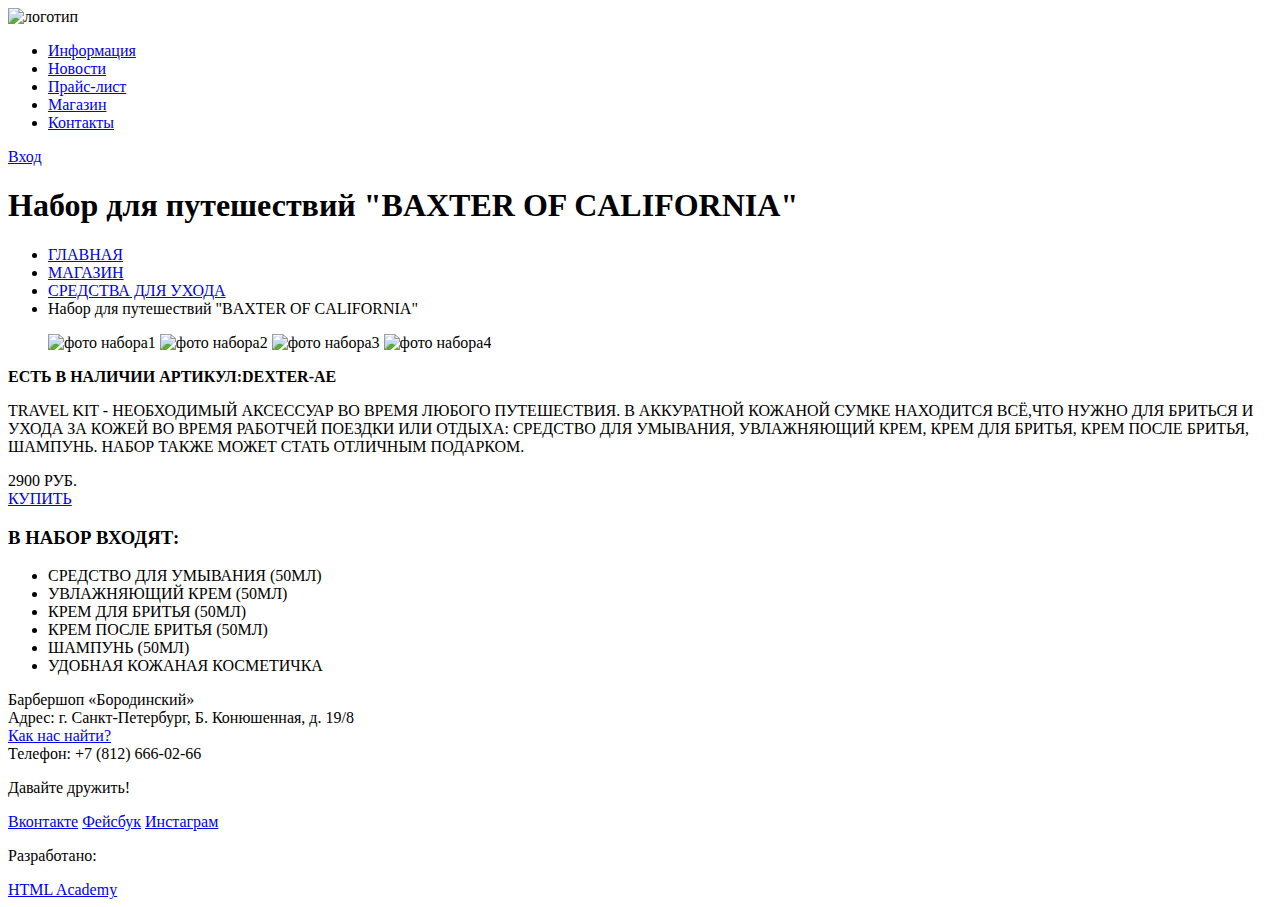
==== item.html @ 5a348501 "сделала разметку страницы с товаром" ====
<!DOCTYPE html>
<html lang="ru">
  <head>
    <meta charset="utf-8">
    <title>Барбершоп «Бородинский»</title>
  </head>
  <body>
    <header class="main-header">
      <div class="container">
	    <div class="main-logo">
	      <img src="http://placehold.it/150x50" alt="логотип">
	    </div>
        <nav class="main-navigation">
          <ul>
            <li>
              <a href="#">Информация</a>
            </li>
            <li>
              <a href="#">Новости</a>
            </li>
            <li>
              <a href="#">Прайс-лист</a>
            </li>
            <li>
              <a href="#">Магазин</a>
            </li>
            <li>
              <a href="#">Контакты</a>
            </li>
          </ul>
        </nav>
        <div class="user-block">
          <a class="login" href="#">Вход</a>
        </div>
      </div>
    </header>
	<main>
	  <h1>
	    Набор для путешествий "BAXTER OF CALIFORNIA"
	  </h1>
	  <div class="breadcrumbs">
	    <ul>
		  <li>
		    <a href="#">ГЛАВНАЯ</a>
		  </li>
		  <li>
		    <a href="#">МАГАЗИН</a>
		  </li>
		  <li>
		    <a href="#">СРЕДСТВА ДЛЯ УХОДА</a>
		  </li>
		  <li>
		    Набор для путешествий "BAXTER OF CALIFORNIA"
		  </li>
		</ul>
	  </div>
	  <div class="gallery">
        <figure class="gallery-content">
              <img src="http://placehold.it/150x150" alt="фото набора1">
			  <img src="http://placehold.it/50x50" alt="фото набора2">
			  <img src="http://placehold.it/50x50" alt="фото набора3">
			  <img src="http://placehold.it/50x50" alt="фото набора4">
        </figure>
	  </div>
	  <section class="item-description">
	    <b class="info-left">
		  ЕСТЬ В НАЛИЧИИ
		</b>
		<b class="info-right">
		  АРТИКУЛ:DEXTER-AE
		</b>
		<p>
		  TRAVEL KIT - НЕОБХОДИМЫЙ АКСЕССУАР ВО ВРЕМЯ ЛЮБОГО ПУТЕШЕСТВИЯ. В АККУРАТНОЙ КОЖАНОЙ СУМКЕ НАХОДИТСЯ ВСЁ,ЧТО НУЖНО ДЛЯ БРИТЬСЯ И УХОДА ЗА КОЖЕЙ ВО ВРЕМЯ РАБОТЧЕЙ ПОЕЗДКИ ИЛИ ОТДЫХА: СРЕДСТВО ДЛЯ УМЫВАНИЯ, УВЛАЖНЯЮЩИЙ КРЕМ, КРЕМ ДЛЯ БРИТЬЯ, КРЕМ ПОСЛЕ БРИТЬЯ, ШАМПУНЬ. НАБОР ТАКЖЕ МОЖЕТ СТАТЬ ОТЛИЧНЫМ ПОДАРКОМ.
		</p>
		<div class="price">
		  2900 РУБ.
		</div>
		<a href="#" class="button">
		  КУПИТЬ
		</a>
		<h3>
		  В НАБОР ВХОДЯТ:
		</h3>
		<ul>
		  <li>
			СРЕДСТВО ДЛЯ УМЫВАНИЯ (50МЛ)
		  </li>
		  <li>
			УВЛАЖНЯЮЩИЙ КРЕМ (50МЛ)
		  </li>
		  <li>
			КРЕМ ДЛЯ БРИТЬЯ (50МЛ)
		  </li>
		  <li>
			КРЕМ ПОСЛЕ БРИТЬЯ (50МЛ)
		  </li>
		  <li>
			ШАМПУНЬ (50МЛ)
		  </li>
		  <li>
		    УДОБНАЯ КОЖАНАЯ КОСМЕТИЧКА
		  </li>
		</ul>
	  </section>
	</main>
	<footer class="main-footer">
      <div class="container">
        <section class="footer-contacts">
          Барбершоп «Бородинский»<br>
          Адрес: г. Санкт-Петербург, Б. Конюшенная, д. 19/8<br>
          <a href="#">Как нас найти?</a><br>
          Телефон: +7 (812) 666-02-66
        </section>
        <section class="footer-social">
          <p>Давайте дружить!</p>
          <a class="social-btn social-btn-vk" href="#">Вконтакте</a>
          <a class="social-btn social-btn-fb" href="#">Фейсбук</a>
          <a class="social-btn social-btn-inst" href="#">Инстаграм</a>
        </section>
        <section class="footer-copyright">
          <p>Разработано:</p>
          <a class="btn" href="https://htmlacademy.ru">HTML Academy</a>
        </section>
      </div>
    </footer>
  </body>
</html>
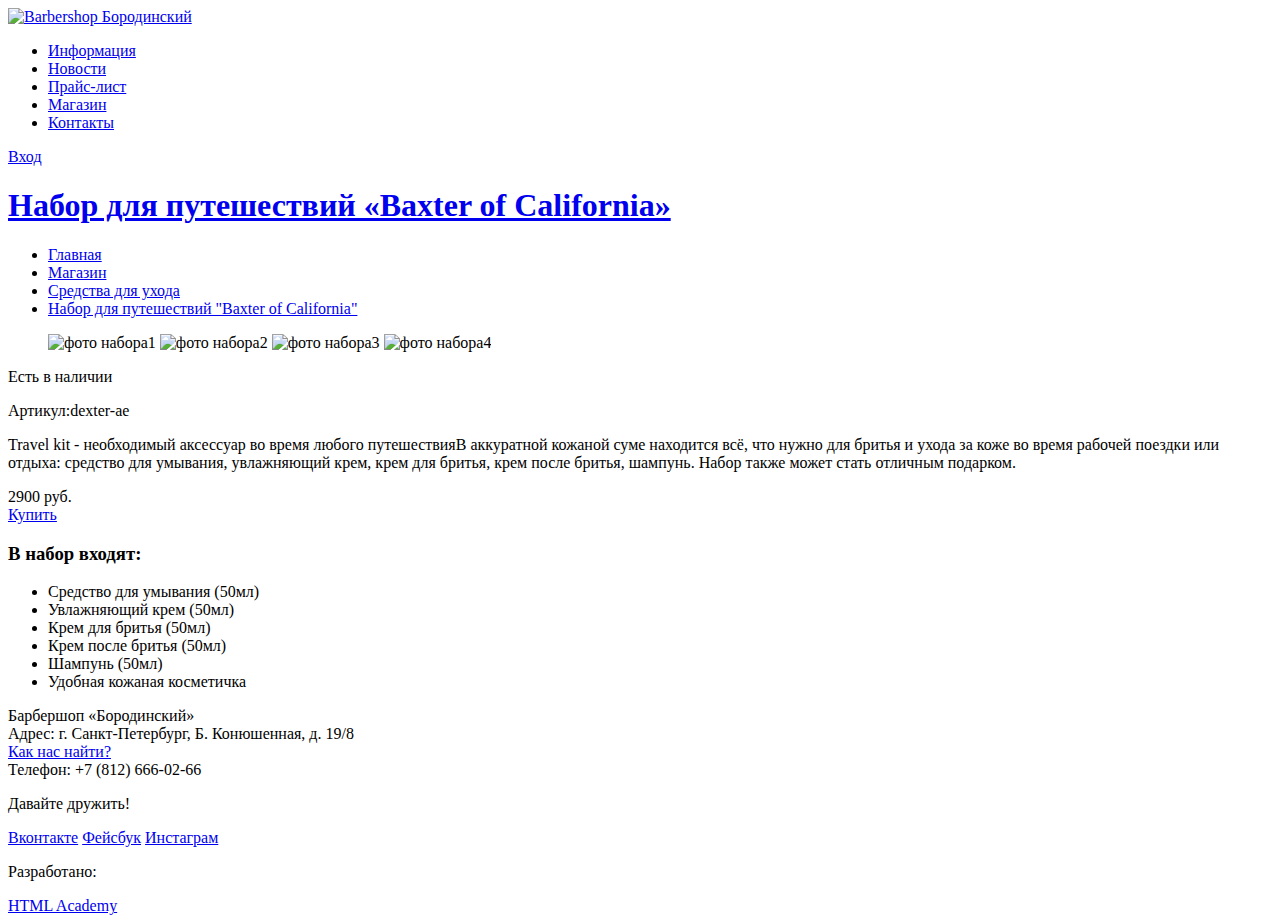
==== commit 81bdafbc: "исправила по твоим замечаниям после первой проверки" ====
--- a/item.html
+++ b/item.html
@@ -2,14 +2,16 @@
 <html lang="ru">
   <head>
     <meta charset="utf-8">
-    <title>Барбершоп «Бородинский»</title>
+    <title>Baxter of California - набор для путешествий</title>
   </head>
   <body>
     <header class="main-header">
       <div class="container">
-	    <div class="main-logo">
-	      <img src="http://placehold.it/150x50" alt="логотип">
-	    </div>
+        <div class="main-logo">
+          <a href="index.html">
+            <img src="http://placehold.it/150x50" alt="Barbershop Бородинский">
+          </a>
+        </div>
         <nav class="main-navigation">
           <ul>
             <li>
@@ -22,7 +24,7 @@
               <a href="#">Прайс-лист</a>
             </li>
             <li>
-              <a href="#">Магазин</a>
+              <a class="active-shop" href="shop.html">Магазин</a>
             </li>
             <li>
               <a href="#">Контакты</a>
@@ -34,76 +36,82 @@
         </div>
       </div>
     </header>
-	<main>
-	  <h1>
-	    Набор для путешествий "BAXTER OF CALIFORNIA"
-	  </h1>
-	  <div class="breadcrumbs">
-	    <ul>
-		  <li>
-		    <a href="#">ГЛАВНАЯ</a>
-		  </li>
-		  <li>
-		    <a href="#">МАГАЗИН</a>
-		  </li>
-		  <li>
-		    <a href="#">СРЕДСТВА ДЛЯ УХОДА</a>
-		  </li>
-		  <li>
-		    Набор для путешествий "BAXTER OF CALIFORNIA"
-		  </li>
-		</ul>
-	  </div>
-	  <div class="gallery">
+    <main class="container">
+      <h1>
+        <a class="active-item" href="item.html">
+          Набор для путешествий «Baxter of California»
+        </a>
+      </h1>
+      <div class="breadcrumbs">
+        <ul>
+          <li>
+            <a href="#">Главная</a>
+          </li>
+          <li>
+            <a href="#">Магазин</a>
+          </li>
+          <li>
+            <a href="#">Средства для ухода</a>
+          </li>
+          <li>
+            <a class="active" href="#">Набор для путешествий "Baxter of California"</a>
+          </li>
+        </ul>
+      </div>
+      <div class="gallery">
         <figure class="gallery-content">
-              <img src="http://placehold.it/150x150" alt="фото набора1">
-			  <img src="http://placehold.it/50x50" alt="фото набора2">
-			  <img src="http://placehold.it/50x50" alt="фото набора3">
-			  <img src="http://placehold.it/50x50" alt="фото набора4">
+          <img class="big-foto" src="http://placehold.it/150x150" alt="фото набора1">
+          <img class="preview" src="http://placehold.it/50x50" alt="фото набора2">
+          <img class="preview" src="http://placehold.it/50x50" alt="фото набора3">
+          <img class="preview" src="http://placehold.it/50x50" alt="фото набора4">
         </figure>
-	  </div>
-	  <section class="item-description">
-	    <b class="info-left">
-		  ЕСТЬ В НАЛИЧИИ
-		</b>
-		<b class="info-right">
-		  АРТИКУЛ:DEXTER-AE
-		</b>
-		<p>
-		  TRAVEL KIT - НЕОБХОДИМЫЙ АКСЕССУАР ВО ВРЕМЯ ЛЮБОГО ПУТЕШЕСТВИЯ. В АККУРАТНОЙ КОЖАНОЙ СУМКЕ НАХОДИТСЯ ВСЁ,ЧТО НУЖНО ДЛЯ БРИТЬСЯ И УХОДА ЗА КОЖЕЙ ВО ВРЕМЯ РАБОТЧЕЙ ПОЕЗДКИ ИЛИ ОТДЫХА: СРЕДСТВО ДЛЯ УМЫВАНИЯ, УВЛАЖНЯЮЩИЙ КРЕМ, КРЕМ ДЛЯ БРИТЬЯ, КРЕМ ПОСЛЕ БРИТЬЯ, ШАМПУНЬ. НАБОР ТАКЖЕ МОЖЕТ СТАТЬ ОТЛИЧНЫМ ПОДАРКОМ.
-		</p>
-		<div class="price">
-		  2900 РУБ.
-		</div>
-		<a href="#" class="button">
-		  КУПИТЬ
-		</a>
-		<h3>
-		  В НАБОР ВХОДЯТ:
-		</h3>
-		<ul>
-		  <li>
-			СРЕДСТВО ДЛЯ УМЫВАНИЯ (50МЛ)
-		  </li>
-		  <li>
-			УВЛАЖНЯЮЩИЙ КРЕМ (50МЛ)
-		  </li>
-		  <li>
-			КРЕМ ДЛЯ БРИТЬЯ (50МЛ)
-		  </li>
-		  <li>
-			КРЕМ ПОСЛЕ БРИТЬЯ (50МЛ)
-		  </li>
-		  <li>
-			ШАМПУНЬ (50МЛ)
-		  </li>
-		  <li>
-		    УДОБНАЯ КОЖАНАЯ КОСМЕТИЧКА
-		  </li>
-		</ul>
-	  </section>
-	</main>
-	<footer class="main-footer">
+      </div>
+      <section class="item-description">
+        <div class="reference-info">
+         <p class="info-left out-of-stock">
+            Есть в наличии
+          </p>
+          <p class="info-right">
+            Артикул:dexter-ae
+          </p>
+        </div>
+        <p>
+        Travel kit - необходимый аксессуар во время любого путешествияВ аккуратной кожаной суме находится всё, что нужно для бритья и ухода за коже во время рабочей поездки или отдыха: средство для умывания, увлажняющий крем, крем для бритья, крем после бритья, шампунь. Набор также может стать отличным подарком. 
+        </p>
+        <div class="button-price">
+          <div class="price">
+            2900 руб.
+          </div>
+          <a href="#" class="button">
+            Купить
+          </a>
+        </div>
+        <h3>
+          В набор входят:
+        </h3>
+        <ul>
+          <li>
+            Средство для умывания (50мл)
+          </li>
+          <li>
+            Увлажняющий крем (50мл)
+          </li>
+          <li>
+            Крем для бритья (50мл)
+          </li>
+          <li>
+            Крем после бритья (50мл)
+          </li>
+          <li>
+            Шампунь (50мл)
+          </li>
+          <li>
+            Удобная кожаная косметичка
+          </li>
+        </ul>
+      </section>
+    </main>
+    <footer class="main-footer">
       <div class="container">
         <section class="footer-contacts">
           Барбершоп «Бородинский»<br>
@@ -124,5 +132,4 @@
       </div>
     </footer>
   </body>
-</html>
-		  +</html>		  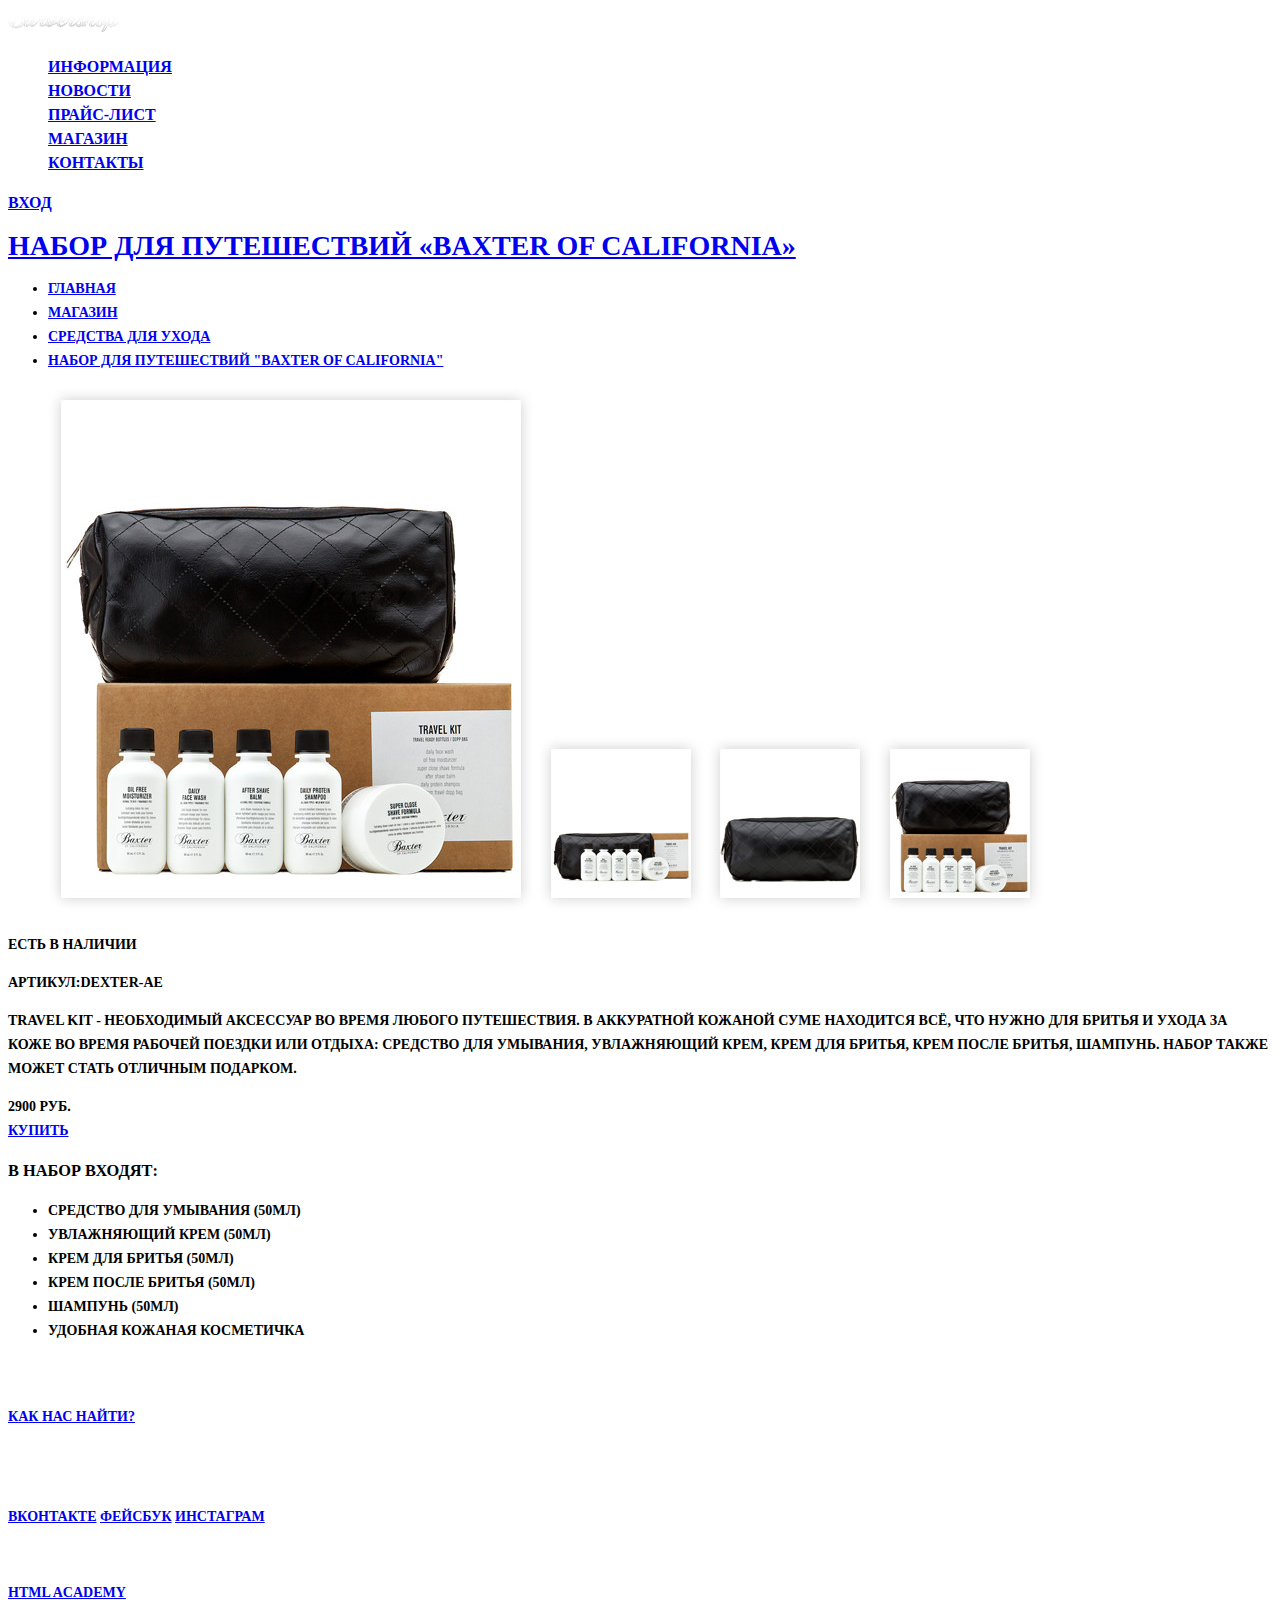
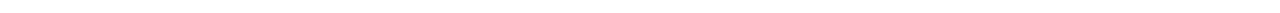
==== commit 68e5bcfc: "3 задание - подключила CSS-файл и подготовленные изображения" ====
--- a/item.html
+++ b/item.html
@@ -3,13 +3,14 @@
   <head>
     <meta charset="utf-8">
     <title>Baxter of California - набор для путешествий</title>
+    <link href="css/style.css" rel="stylesheet">
   </head>
   <body>
     <header class="main-header">
       <div class="container">
         <div class="main-logo">
           <a href="index.html">
-            <img src="http://placehold.it/150x50" alt="Barbershop Бородинский">
+            <img src="img/Logo-barbershop.svg" alt="Barbershop Бородинский">
           </a>
         </div>
         <nav class="main-navigation">
@@ -60,10 +61,10 @@
       </div>
       <div class="gallery">
         <figure class="gallery-content">
-          <img class="big-foto" src="http://placehold.it/150x150" alt="фото набора1">
-          <img class="preview" src="http://placehold.it/50x50" alt="фото набора2">
-          <img class="preview" src="http://placehold.it/50x50" alt="фото набора3">
-          <img class="preview" src="http://placehold.it/50x50" alt="фото набора4">
+          <img class="big-foto" src="img/item-travel-kit-big-foto.jpg" alt="фото набора1">
+          <img class="preview" src="img/item-travel-kit-foto-preview1.jpg" alt="фото набора2">
+          <img class="preview" src="img/item-travel-kit-foto-preview2.jpg" alt="фото набора3">
+          <img class="preview" src="img/item-travel-kit-foto-preview3.jpg" alt="фото набора4">
         </figure>
       </div>
       <section class="item-description">
@@ -76,7 +77,7 @@
           </p>
         </div>
         <p>
-        Travel kit - необходимый аксессуар во время любого путешествияВ аккуратной кожаной суме находится всё, что нужно для бритья и ухода за коже во время рабочей поездки или отдыха: средство для умывания, увлажняющий крем, крем для бритья, крем после бритья, шампунь. Набор также может стать отличным подарком. 
+        Travel kit - необходимый аксессуар во время любого путешествия. В аккуратной кожаной суме находится всё, что нужно для бритья и ухода за коже во время рабочей поездки или отдыха: средство для умывания, увлажняющий крем, крем для бритья, крем после бритья, шампунь. Набор также может стать отличным подарком. 
         </p>
         <div class="button-price">
           <div class="price">
@@ -132,4 +133,4 @@
       </div>
     </footer>
   </body>
-</html>		  +</html>
--- a/css/style.css
+++ b/css/style.css
@@ -0,0 +1,18 @@
+body {
+	font-size: 14px;
+	line-height: 24px;
+	color: #000;
+	font-weight: bold;
+	font-family: "PT Sans Narrow";
+	text-transform: uppercase;
+}
+header {
+	font-size: 16px;
+	color:#fff;
+	line-height: auto;
+}
+footer {
+	font-size: 14px;
+	color: #fff;
+}
+
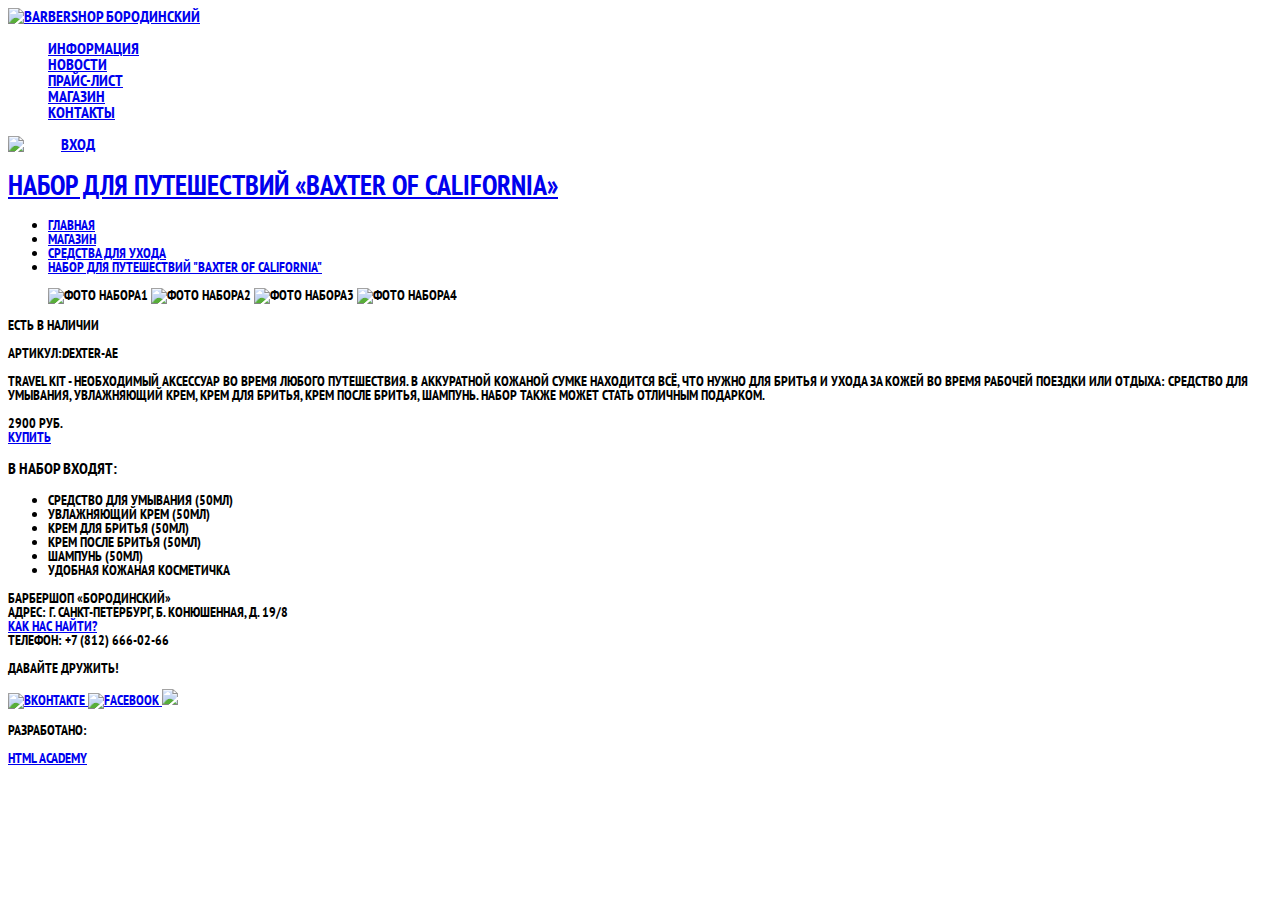
==== commit 44f8742f: "3 задание - отправляю на вторую проверку файлы html и css" ====
--- a/item.html
+++ b/item.html
@@ -3,6 +3,7 @@
   <head>
     <meta charset="utf-8">
     <title>Baxter of California - набор для путешествий</title>
+    <link href='https://fonts.googleapis.com/css?family=PT+Sans+Narrow:400,700' rel='stylesheet' type='text/css'>
     <link href="css/style.css" rel="stylesheet">
   </head>
   <body>
@@ -10,7 +11,7 @@
       <div class="container">
         <div class="main-logo">
           <a href="index.html">
-            <img src="img/Logo-barbershop.svg" alt="Barbershop Бородинский">
+            <img src="img/logo-header.png" alt="Barbershop Бородинский">
           </a>
         </div>
         <nav class="main-navigation">
@@ -33,6 +34,7 @@
           </ul>
         </nav>
         <div class="user-block">
+          <img src="img/login.png" alt="Вход">
           <a class="login" href="#">Вход</a>
         </div>
       </div>
@@ -61,10 +63,10 @@
       </div>
       <div class="gallery">
         <figure class="gallery-content">
-          <img class="big-foto" src="img/item-travel-kit-big-foto.jpg" alt="фото набора1">
-          <img class="preview" src="img/item-travel-kit-foto-preview1.jpg" alt="фото набора2">
-          <img class="preview" src="img/item-travel-kit-foto-preview2.jpg" alt="фото набора3">
-          <img class="preview" src="img/item-travel-kit-foto-preview3.jpg" alt="фото набора4">
+          <img class="big-foto" src="img/items/travel-kit-big-foto.jpg" alt="фото набора1">
+          <img class="preview" src="img/items/travel-kit-foto-preview1.jpg" alt="фото набора2">
+          <img class="preview" src="img/items/travel-kit-foto-preview2.jpg" alt="фото набора3">
+          <img class="preview" src="img/items/travel-kit-foto-preview3.jpg" alt="фото набора4">
         </figure>
       </div>
       <section class="item-description">
@@ -77,7 +79,7 @@
           </p>
         </div>
         <p>
-        Travel kit - необходимый аксессуар во время любого путешествия. В аккуратной кожаной суме находится всё, что нужно для бритья и ухода за коже во время рабочей поездки или отдыха: средство для умывания, увлажняющий крем, крем для бритья, крем после бритья, шампунь. Набор также может стать отличным подарком. 
+        Travel kit - необходимый аксессуар во время любого путешествия. В аккуратной кожаной сумке находится всё, что нужно для бритья и ухода за кожей во время рабочей поездки или отдыха: средство для умывания, увлажняющий крем, крем для бритья, крем после бритья, шампунь. Набор также может стать отличным подарком. 
         </p>
         <div class="button-price">
           <div class="price">
@@ -122,9 +124,15 @@
         </section>
         <section class="footer-social">
           <p>Давайте дружить!</p>
-          <a class="social-btn social-btn-vk" href="#">Вконтакте</a>
-          <a class="social-btn social-btn-fb" href="#">Фейсбук</a>
-          <a class="social-btn social-btn-inst" href="#">Инстаграм</a>
+          <a class="social-btn social-btn-vk" href="#">
+            <img src="img/vk.png" alt="Вконтакте">
+          </a>
+          <a class="social-btn social-btn-fb" href="#">
+            <img src="img/fb.png" alt="Facebook">
+          </a>
+          <a class="social-btn social-btn-inst" href="#">
+            <img src="img/insta.png" alt"Instagram">
+          </a>
         </section>
         <section class="footer-copyright">
           <p>Разработано:</p>
--- a/css/style.css
+++ b/css/style.css
@@ -1,18 +1,15 @@
 body {
-	font-size: 14px;
-	line-height: 24px;
-	color: #000;
-	font-weight: bold;
-	font-family: "PT Sans Narrow";
-	text-transform: uppercase;
+  font-size: 14px;
+  line-height: 1;
+  color: #000;
+  font-weight: bold;
+  font-family: "PT Sans Narrow", "Arial", "Sans-serif";
+  text-transform: uppercase;
 }
 header {
-	font-size: 16px;
-	color:#fff;
-	line-height: auto;
+  font-size: 16px;
+  color:#fff;
 }
-footer {
-	font-size: 14px;
-	color: #fff;
+.filter h2 {
+  font-size: 24px;
 }
-
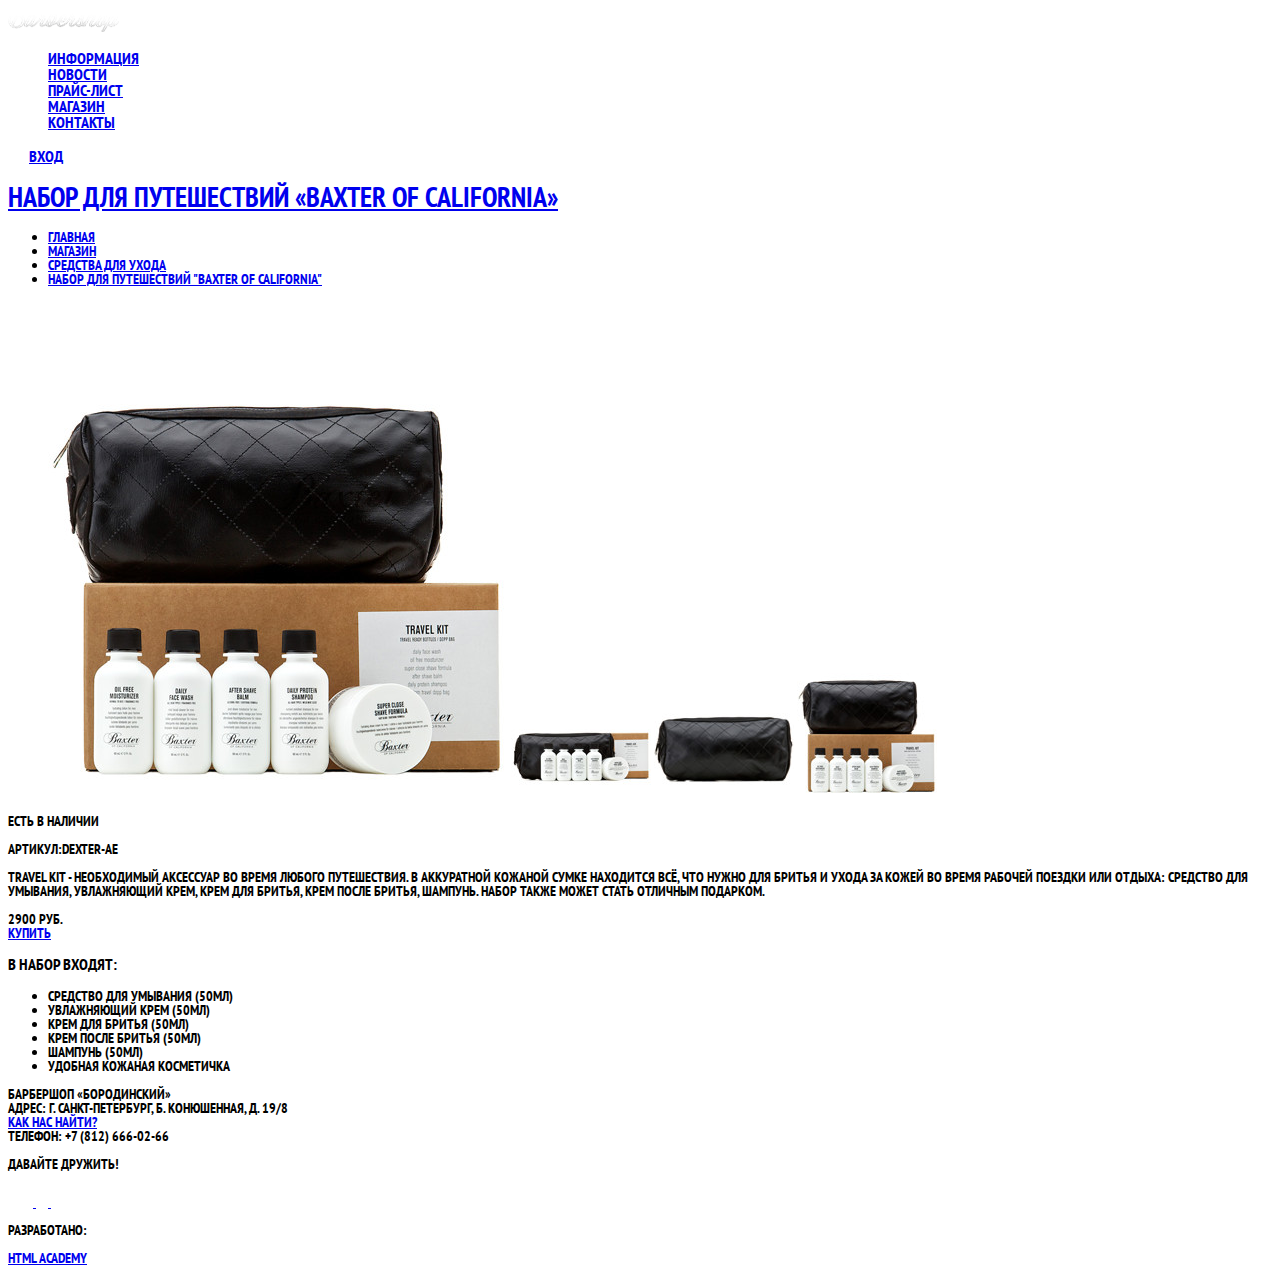
==== commit 4dfabdbd: "3 задание: файлы HTML на замену" ====
--- a/item.html
+++ b/item.html
@@ -131,7 +131,7 @@
             <img src="img/fb.png" alt="Facebook">
           </a>
           <a class="social-btn social-btn-inst" href="#">
-            <img src="img/insta.png" alt"Instagram">
+            <img src="img/insta.png" alt="Instagram">
           </a>
         </section>
         <section class="footer-copyright">
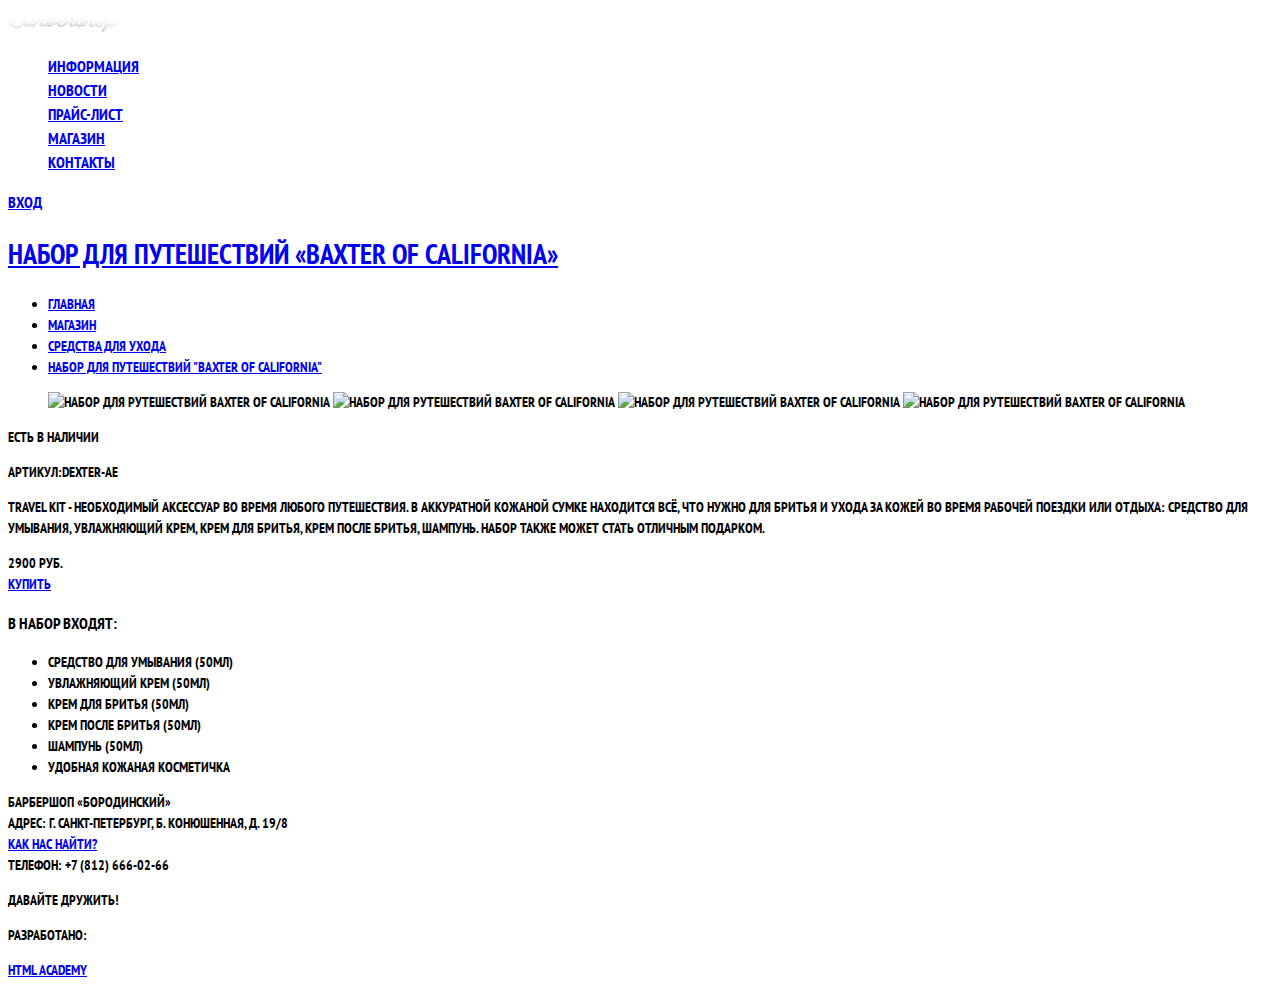
==== commit ef832a64: "3 задание - исправленные html и css файлы на основе твоего видео" ====
--- a/item.html
+++ b/item.html
@@ -3,7 +3,7 @@
   <head>
     <meta charset="utf-8">
     <title>Baxter of California - набор для путешествий</title>
-    <link href='https://fonts.googleapis.com/css?family=PT+Sans+Narrow:400,700' rel='stylesheet' type='text/css'>
+    <link href="https://fonts.googleapis.com/css?family=PT+Sans+Narrow:400,700" rel="stylesheet" type="text/css">
     <link href="css/style.css" rel="stylesheet">
   </head>
   <body>
@@ -11,7 +11,7 @@
       <div class="container">
         <div class="main-logo">
           <a href="index.html">
-            <img src="img/logo-header.png" alt="Barbershop Бородинский">
+            <img src="img/logo-header.png" width="111" height="24" alt="Barbershop Бородинский">
           </a>
         </div>
         <nav class="main-navigation">
@@ -34,7 +34,6 @@
           </ul>
         </nav>
         <div class="user-block">
-          <img src="img/login.png" alt="Вход">
           <a class="login" href="#">Вход</a>
         </div>
       </div>
@@ -63,10 +62,10 @@
       </div>
       <div class="gallery">
         <figure class="gallery-content">
-          <img class="big-foto" src="img/items/travel-kit-big-foto.jpg" alt="фото набора1">
-          <img class="preview" src="img/items/travel-kit-foto-preview1.jpg" alt="фото набора2">
-          <img class="preview" src="img/items/travel-kit-foto-preview2.jpg" alt="фото набора3">
-          <img class="preview" src="img/items/travel-kit-foto-preview3.jpg" alt="фото набора4">
+          <img class="big-foto" src="img/shop/travel-kit-big-foto.jpg" width="460" height="498" alt="Набор для рутешествий Baxter of California">
+          <img class="preview" src="img/shop/travel-kit-foto-preview1.jpg" width="140" height="149" alt="Набор для рутешествий Baxter of California">
+          <img class="preview" src="img/shop/travel-kit-foto-preview2.jpg" width="140" height="149" alt="Набор для рутешествий Baxter of California">
+          <img class="preview" src="img/shop/travel-kit-foto-preview3.jpg" width="140" height="149" alt="Набор для рутешествий Baxter of California">
         </figure>
       </div>
       <section class="item-description">
@@ -79,7 +78,7 @@
           </p>
         </div>
         <p>
-        Travel kit - необходимый аксессуар во время любого путешествия. В аккуратной кожаной сумке находится всё, что нужно для бритья и ухода за кожей во время рабочей поездки или отдыха: средство для умывания, увлажняющий крем, крем для бритья, крем после бритья, шампунь. Набор также может стать отличным подарком. 
+          Travel kit - необходимый аксессуар во время любого путешествия. В аккуратной кожаной сумке находится всё, что нужно для бритья и ухода за кожей во время рабочей поездки или отдыха: средство для умывания, увлажняющий крем, крем для бритья, крем после бритья, шампунь. Набор также может стать отличным подарком. 
         </p>
         <div class="button-price">
           <div class="price">
@@ -124,15 +123,9 @@
         </section>
         <section class="footer-social">
           <p>Давайте дружить!</p>
-          <a class="social-btn social-btn-vk" href="#">
-            <img src="img/vk.png" alt="Вконтакте">
-          </a>
-          <a class="social-btn social-btn-fb" href="#">
-            <img src="img/fb.png" alt="Facebook">
-          </a>
-          <a class="social-btn social-btn-inst" href="#">
-            <img src="img/insta.png" alt="Instagram">
-          </a>
+          <a class="social-btn social-btn-vk" href="#"></a>
+          <a class="social-btn social-btn-fb" href="#"></a>
+          <a class="social-btn social-btn-inst" href="#"></a>
         </section>
         <section class="footer-copyright">
           <p>Разработано:</p>
--- a/css/style.css
+++ b/css/style.css
@@ -1,15 +1,15 @@
 body {
   font-size: 14px;
-  line-height: 1;
+  line-height: 1.5;
   color: #000;
-  font-weight: bold;
-  font-family: "PT Sans Narrow", "Arial", "Sans-serif";
+  font-weight: 700;
+  font-family: "PT Sans Narrow", "Arial", sans-serif;
   text-transform: uppercase;
 }
 header {
   font-size: 16px;
-  color:#fff;
+  color: #fff;
 }
-.filter h2 {
+.filter legend {
   font-size: 24px;
 }
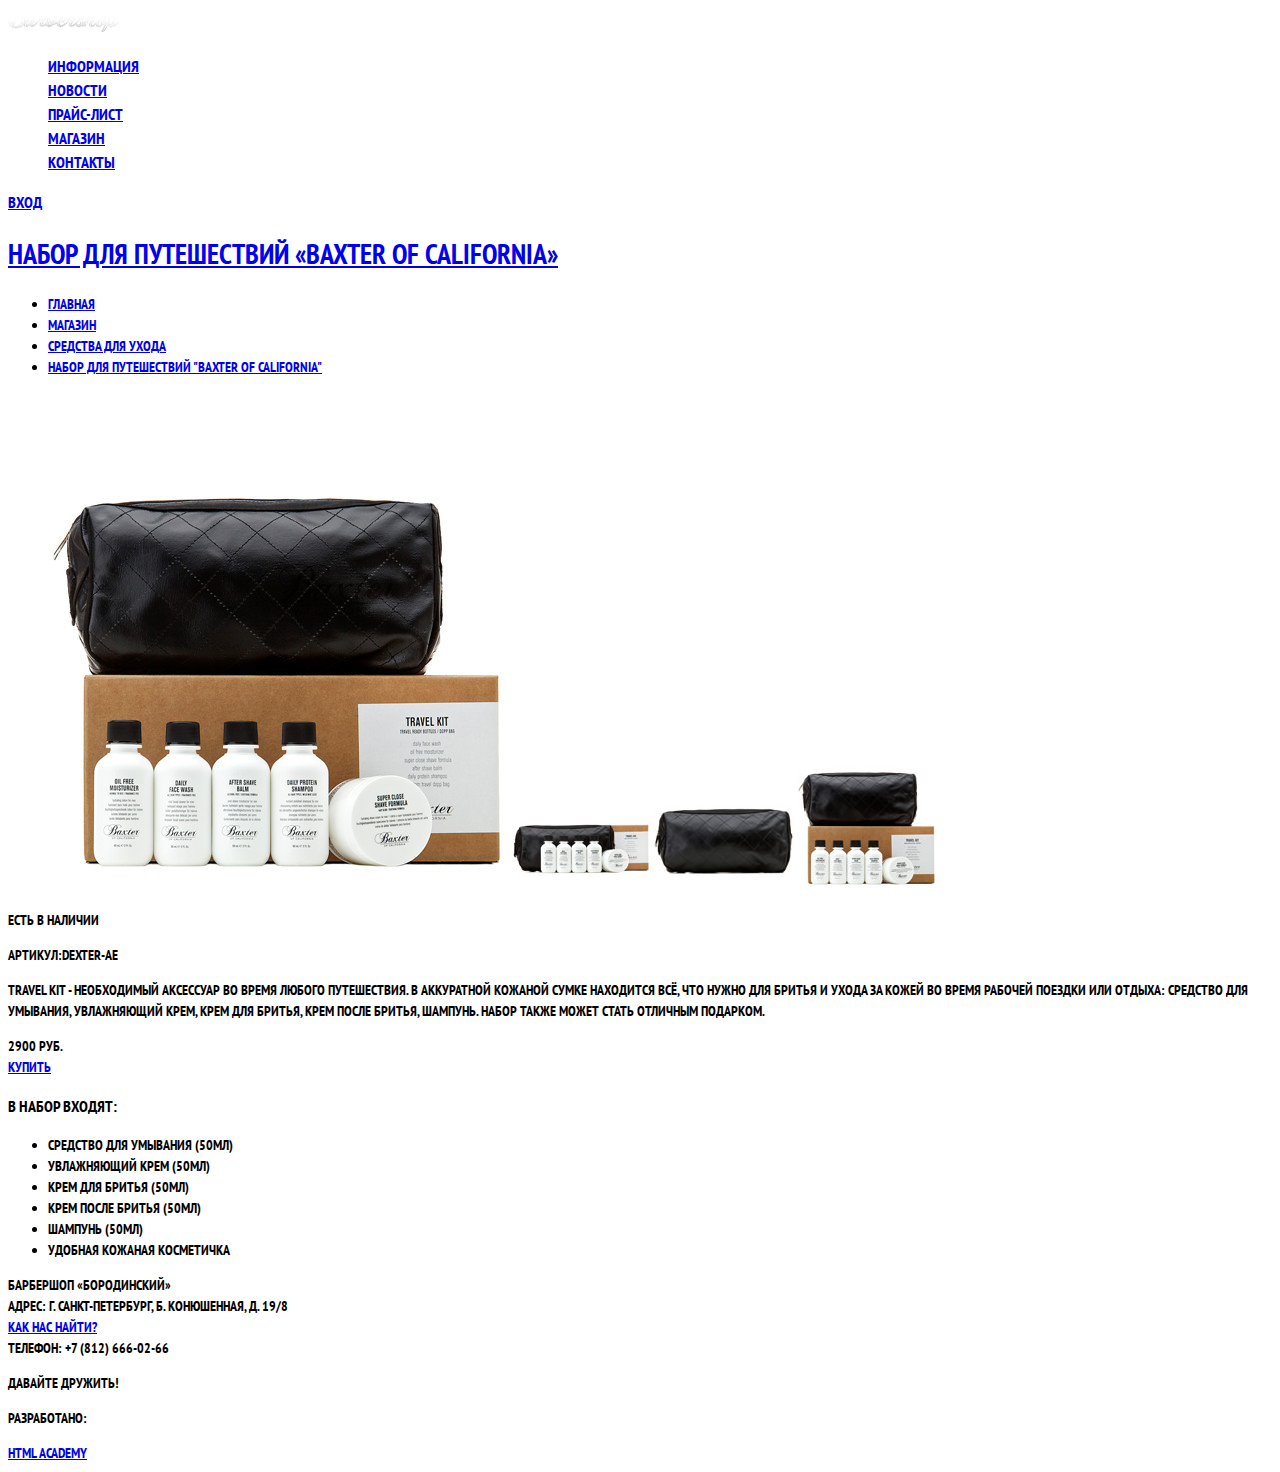
==== commit 4c9d0a8c: "3 задание - сделанная доработка" ====
--- a/item.html
+++ b/item.html
@@ -3,7 +3,7 @@
   <head>
     <meta charset="utf-8">
     <title>Baxter of California - набор для путешествий</title>
-    <link href="https://fonts.googleapis.com/css?family=PT+Sans+Narrow:400,700" rel="stylesheet" type="text/css">
+    <link href="https://fonts.googleapis.com/css?family=PT+Sans+Narrow:400,700&subset=latin,cyrillic" rel="stylesheet" type="text/css">
     <link href="css/style.css" rel="stylesheet">
   </head>
   <body>
@@ -62,10 +62,10 @@
       </div>
       <div class="gallery">
         <figure class="gallery-content">
-          <img class="big-foto" src="img/shop/travel-kit-big-foto.jpg" width="460" height="498" alt="Набор для рутешествий Baxter of California">
-          <img class="preview" src="img/shop/travel-kit-foto-preview1.jpg" width="140" height="149" alt="Набор для рутешествий Baxter of California">
-          <img class="preview" src="img/shop/travel-kit-foto-preview2.jpg" width="140" height="149" alt="Набор для рутешествий Baxter of California">
-          <img class="preview" src="img/shop/travel-kit-foto-preview3.jpg" width="140" height="149" alt="Набор для рутешествий Baxter of California">
+          <img class="big-foto" src="img/shop/travel-kit-big-foto.jpg" width="460" height="498" alt="Набор для путешествий Baxter of California">
+          <img class="preview" src="img/shop/travel-kit-foto-preview1.jpg" width="140" height="149" alt="Набор для путешествий Baxter of California">
+          <img class="preview" src="img/shop/travel-kit-foto-preview2.jpg" width="140" height="149" alt="Набор для путешествий Baxter of California">
+          <img class="preview" src="img/shop/travel-kit-foto-preview3.jpg" width="140" height="149" alt="Набор для путешествий Baxter of California">
         </figure>
       </div>
       <section class="item-description">
